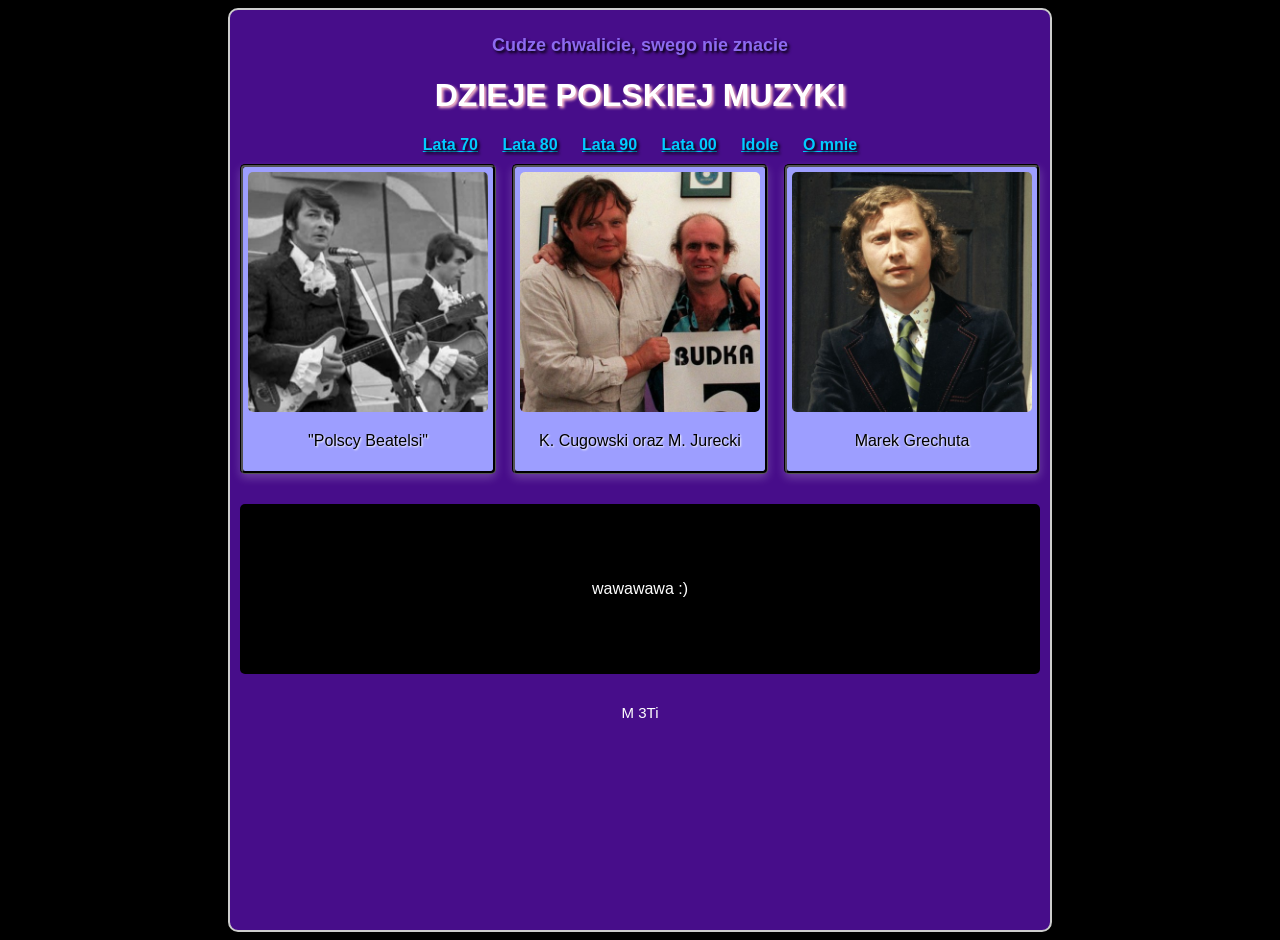
==== index.html @ 24c6404a "Add files via upload" ====
<!DOCTYPE html>
<html lang="en">
<head>
    <meta charset="UTF-8">
    <meta name="viewport" content="width=device-width, initial-scale=1.0">
    <link rel="stylesheet" href="css.css">
    <title>Polska Muzyka</title>
</head>
<body>

    <div class="container">

    <header>
        <h2>Cudze chwalicie, swego nie znacie</h2>
        <h1>DZIEJE POLSKIEJ MUZYKI</h1>
    </header>

    <nav>
        <a href="#">Lata 70</a>
        <a href="#">Lata 80</a>
        <a href="#">Lata 90</a>
        <a href="#">Lata 00</a>
        <a href="#">Idole</a>
        <a href="#">O mnie</a>
    </nav>

    <main>
        <div class="card">
            <img src="fotka1.jpg" alt="fotka1">
            <p>"Polscy Beatelsi"</p>
        </div>

        <div class="card">
            <img src="fotka2.jpg" alt="fotka2">
            <p>K. Cugowski oraz M. Jurecki</p>
        </div>

        <div class="card">
            <img src="fotka3.jpg" alt="fotka3">
            <p>Marek Grechuta</p>
        </div>
    </main>

    <section class="text">
        <p>wawawawa :)</p>
    </section>


    <footer>
        <p>M 3Ti</p>
    </footer>

</div>
</body>
</html>
---- css.css ----
body {
    background-color: #000000;
    font-family: sans-serif;
    text-align: center;
}

.container {
    min-height: 100vh;
    width: 800px;
    margin: auto;
    background: #470d8a;
    padding: 10px;
    border: 2px solid #ccc;
    border-radius: 10px;

}

header h2 {
    color: rgb(141, 106, 240);
    font-size: 18px;
    text-shadow: 2px 2px 3px rgb(0, 0, 0);
}

header h1 {
    color: #ffffff;
    text-shadow: 2px 2px 3px pink;
}

nav {
    margin: 10px 0;
    text-shadow: 15px #000000;

}

nav a {
    margin: 0 10px;
    color: rgb(0, 204, 255);   
    font-weight: bold;
    text-shadow: 2px 2px 3px rgb(0, 0, 0);
}

main {
    display: flex;
    justify-content: space-between;
    /* border: 2px solid #ccc;
    border-radius: 10px; */


}

.card {
    width: 30%;
    background: rgb(157, 158, 255);
    border: 3px groove black;
    box-shadow: 0 4px 10px rgba(255, 255, 255, 0.212);
    /* border: 2px solid #ccc; */
    border-radius: 5px;
    padding: 5px;
    
}

.card img {
    width: 100%;
    border-radius: 5px;
}

footer {
    margin-top: 2px;
    font-size: 15px;
    color: #ffffff;
}

.card p {
    text-shadow: 1px 1px 2px rgb(255, 255, 255);
}

.text {
    margin: 30px 0;   
    padding: 60px;
    background: #000000;
    color: white;
    border-radius: 5px;
}
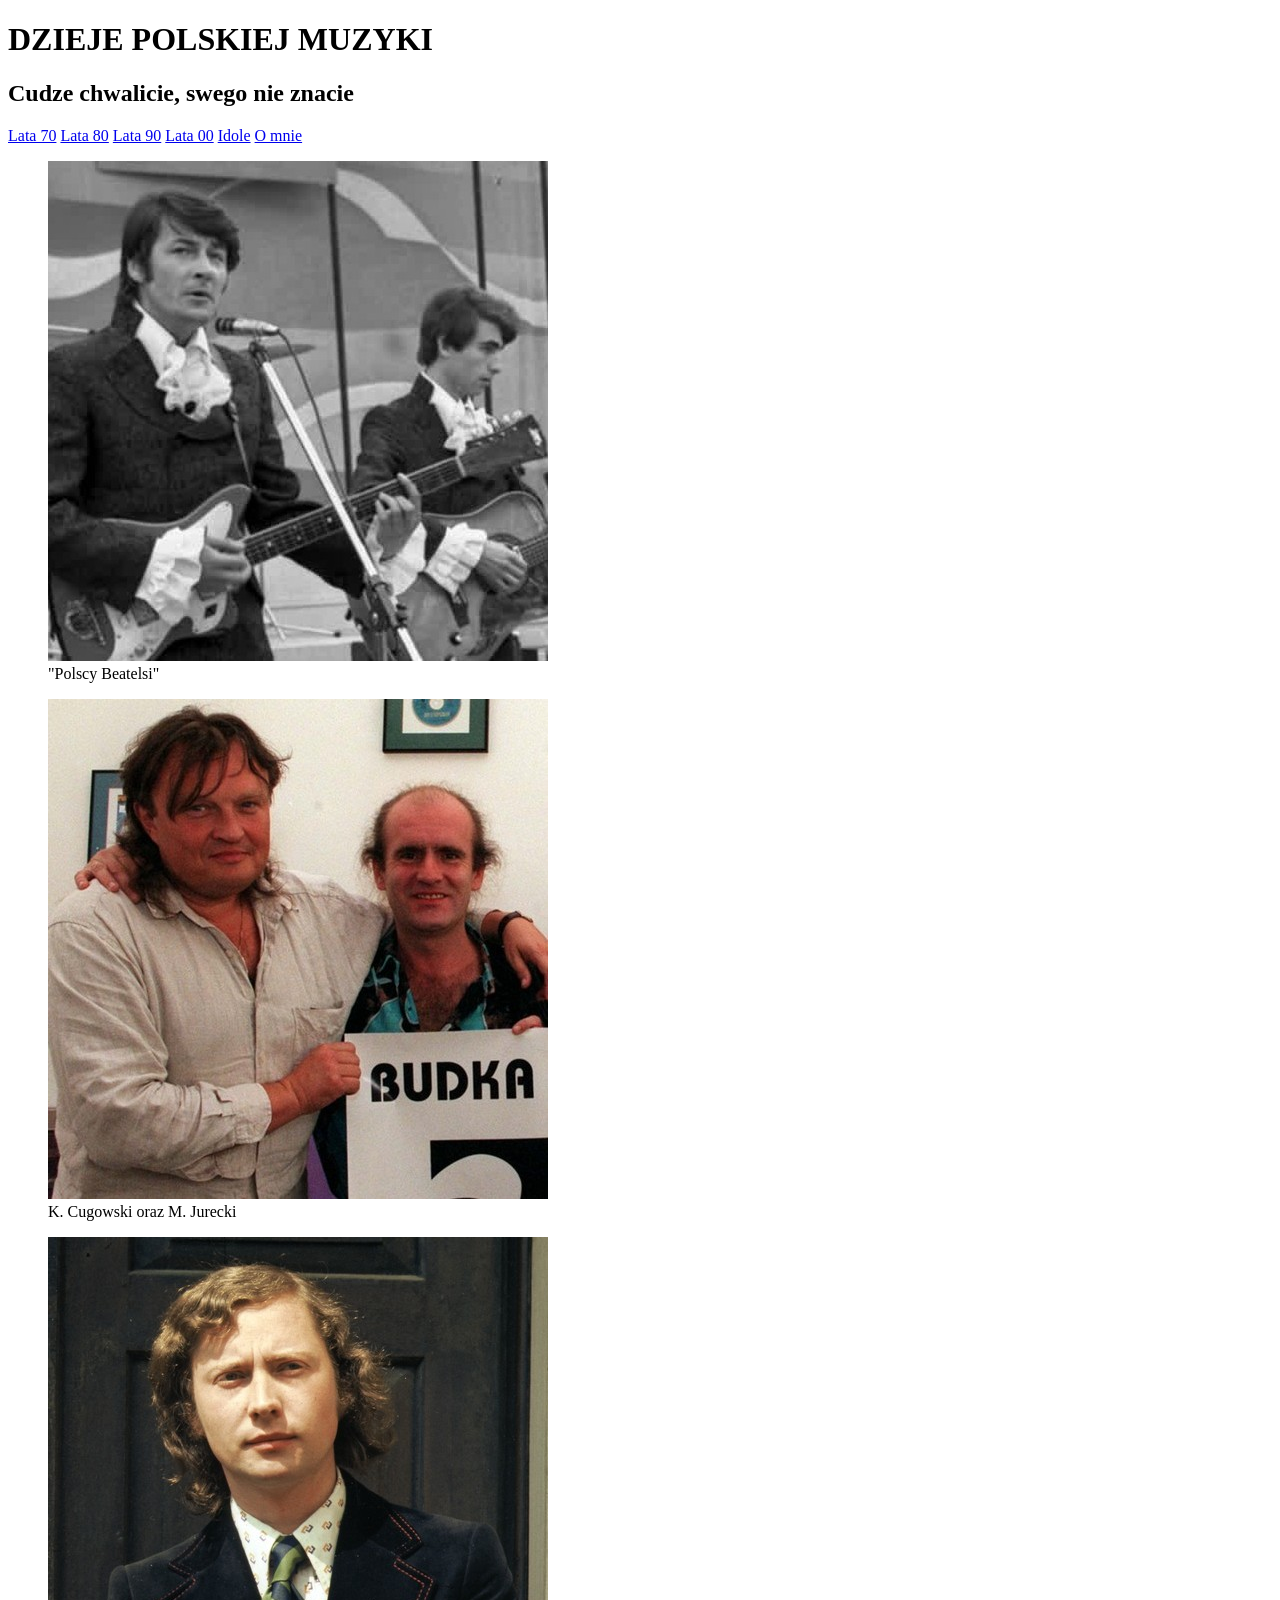
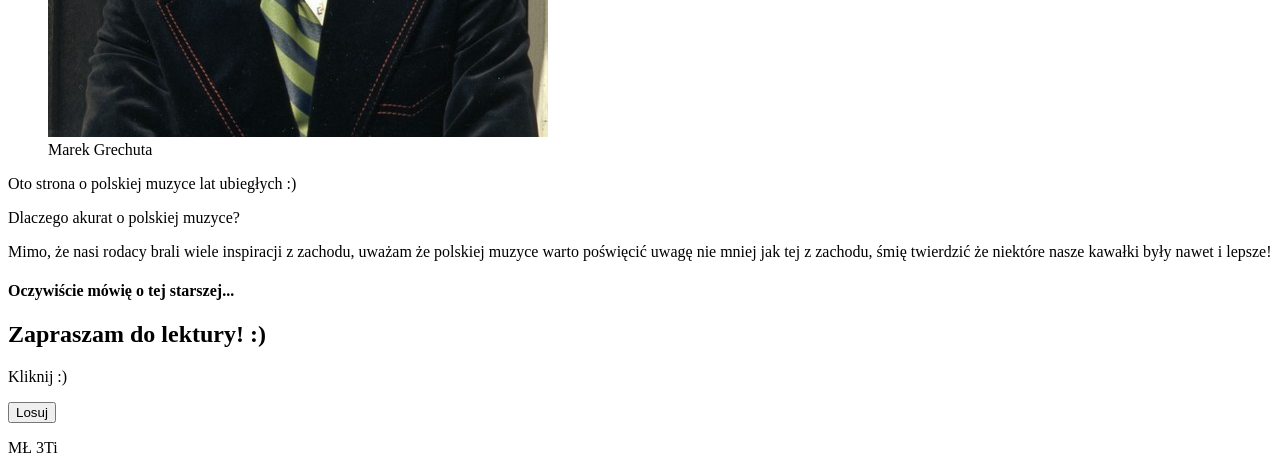
==== commit 40e2636f: "Add files via upload" ====
--- a/index.html
+++ b/index.html
@@ -1,55 +1,66 @@
 <!DOCTYPE html>
-<html lang="en">
+<html lang="pl">
 <head>
     <meta charset="UTF-8">
     <meta name="viewport" content="width=device-width, initial-scale=1.0">
-    <link rel="stylesheet" href="css.css">
-    <title>Polska Muzyka</title>
+    <title>Dzieje Polskiej Muzyki</title>
+    <link rel="stylesheet" href="style.css">
+    <script src="skrypt.js" defer></script>
 </head>
 <body>
 
-    <div class="container">
+<div class="container">
 
     <header>
+        <h1>DZIEJE POLSKIEJ MUZYKI</h1>
         <h2>Cudze chwalicie, swego nie znacie</h2>
-        <h1>DZIEJE POLSKIEJ MUZYKI</h1>
     </header>
+    
+    <nav>
+        <a href="70.html">Lata 70</a>
+        <a href="80.html">Lata 80</a>
+        <a href="90.html">Lata 90</a>
+        <a href="00.html">Lata 00</a>
+        <a href="idole.html">Idole</a>
+        <a href="omnie.html">O mnie</a>
+    </nav>
+    
+    <main>
+        <figure class="card">
+            <img src="fotka1.jpg" alt="Zdjęcie zespołu Czerwone Gitary">
+            <figcaption>"Polscy Beatelsi"</figcaption>
+        </figure>
 
-    <nav>
-        <a href="#">Lata 70</a>
-        <a href="#">Lata 80</a>
-        <a href="#">Lata 90</a>
-        <a href="#">Lata 00</a>
-        <a href="#">Idole</a>
-        <a href="#">O mnie</a>
-    </nav>
+        <figure class="card">
+            <img src="fotka2.jpg" alt="Krzysztof Cugowski i Mieczysław Jurecki">
+            <figcaption>K. Cugowski oraz M. Jurecki</figcaption>
+        </figure>
 
-    <main>
-        <div class="card">
-            <img src="fotka1.jpg" alt="fotka1">
-            <p>"Polscy Beatelsi"</p>
-        </div>
-
-        <div class="card">
-            <img src="fotka2.jpg" alt="fotka2">
-            <p>K. Cugowski oraz M. Jurecki</p>
-        </div>
-
-        <div class="card">
-            <img src="fotka3.jpg" alt="fotka3">
-            <p>Marek Grechuta</p>
-        </div>
+        <figure class="card">
+            <img src="fotka3.jpg" alt="Marek Grechuta">
+            <figcaption>Marek Grechuta</figcaption>
+        </figure>
     </main>
 
-    <section class="text">
-        <p>wawawawa :)</p>
+     <section class="text">
+        <p id="wiwiwi">Oto strona o polskiej muzyce lat ubiegłych :)
+        </p>
+        <p>Dlaczego akurat o polskiej muzyce?</p>
+        <p>Mimo, że nasi rodacy brali wiele inspiracji z zachodu, uważam że polskiej muzyce warto poświęcić uwagę nie mniej jak tej z zachodu, śmię twierdzić że niektóre nasze kawałki były nawet i lepsze!</p>
+        <h4>Oczywiście mówię o tej starszej...</h4>
+        <h1>Zapraszam do lektury! :)</h1>
     </section>
 
+    <section class="text">
+        <p id="cytatKontener">Kliknij :)</p>
+        <button id="losujBtn" onclick="losujCytat()">Losuj</button>
+    </section>
 
     <footer>
-        <p>M 3Ti</p>
+        <p>MŁ 3Ti</p>
     </footer>
 
 </div>
+
 </body>
 </html>
